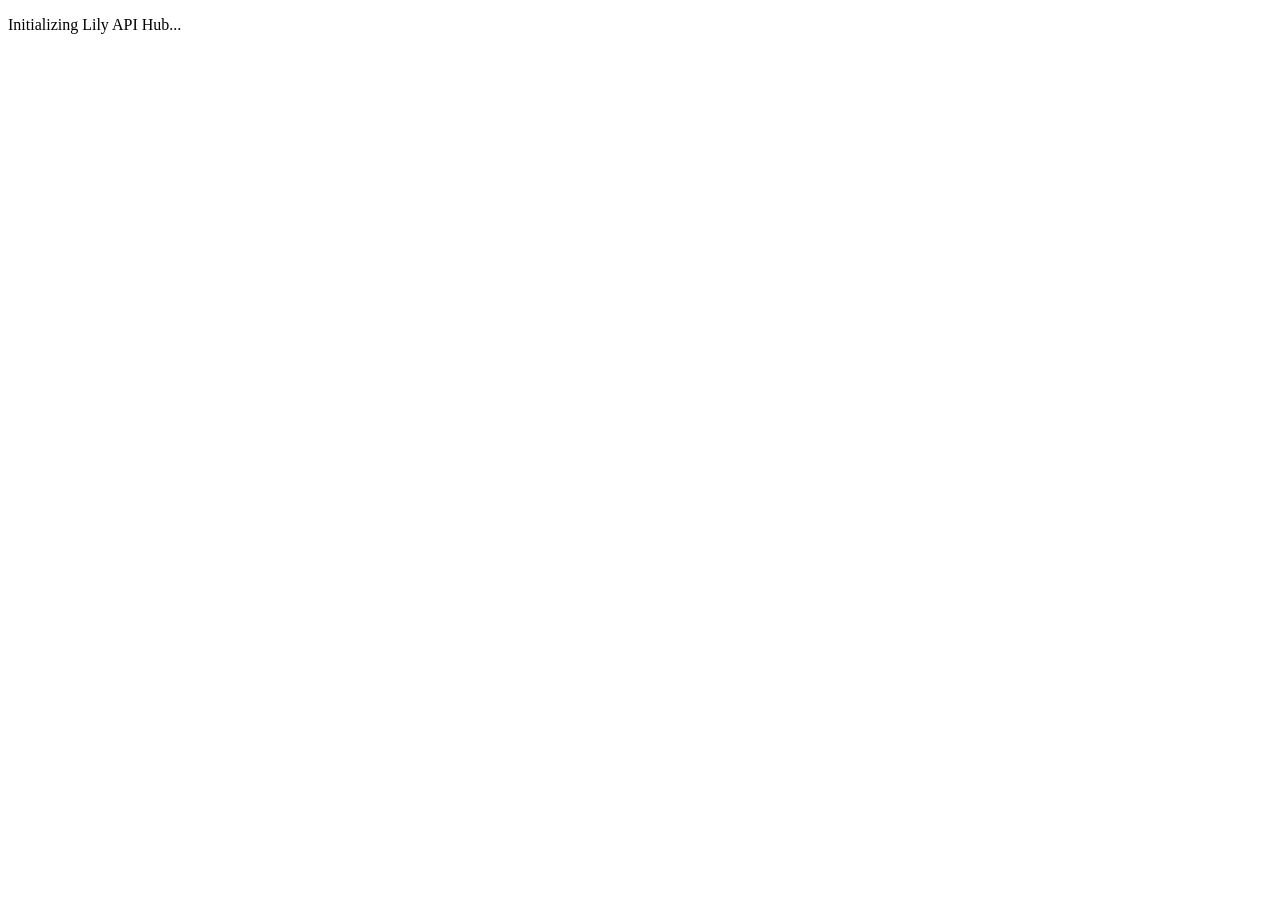
==== frontend/index.html @ d5ab25c3 "first commit" ====
<!DOCTYPE html>
<html lang="en">
<head>
  <meta charset="UTF-8" />
  <meta name="viewport" content="width=device-width, initial-scale=1.0" />
  <title>Lily API Hub by Sonic Network — Enterprise API Gateway & Developer Platform</title>
  <meta name="description" content="Purchase high-throughput API access plans, manage isolated developer keys linked to Sonic Network's Master Gateway, test live endpoints, and scale seamlessly with Razorpay." />
  <link rel="icon" type="image/svg+xml" href="/favicon.svg" />
  <link rel="preconnect" href="https://fonts.googleapis.com" />
  <link rel="preconnect" href="https://fonts.gstatic.com" crossorigin />
  <link href="https://fonts.googleapis.com/css2?family=Inter:wght@400;500;600;700;800&family=JetBrains+Mono:wght@400;500;600&display=swap" rel="stylesheet" />
  <link rel="stylesheet" href="/css/tokens.css" />
  <link rel="stylesheet" href="/css/base.css" />
  <link rel="stylesheet" href="/css/landing.css" />
  <link rel="stylesheet" href="/css/dashboard.css" />
  <link rel="stylesheet" href="/css/admin.css" />
  <script src="https://checkout.razorpay.com/v1/checkout.js" defer></script>
</head>
<body>
  <div class="bg-ambient" aria-hidden="true">
    <div class="bg-orb bg-orb-1"></div>
    <div class="bg-orb bg-orb-2"></div>
    <div class="bg-grid"></div>
  </div>

  <header id="navbar-root"></header>

  <main id="app-root" class="app-shell">
    <div class="loading-screen">
      <div class="spinner-lg"></div>
      <p>Initializing Lily API Hub...</p>
    </div>
  </main>

  <div id="modal-root"></div>
  <div id="toast-root" class="toast-container" aria-live="polite"></div>

  <script type="module" src="/js/app.js"></script>
</body>
</html>
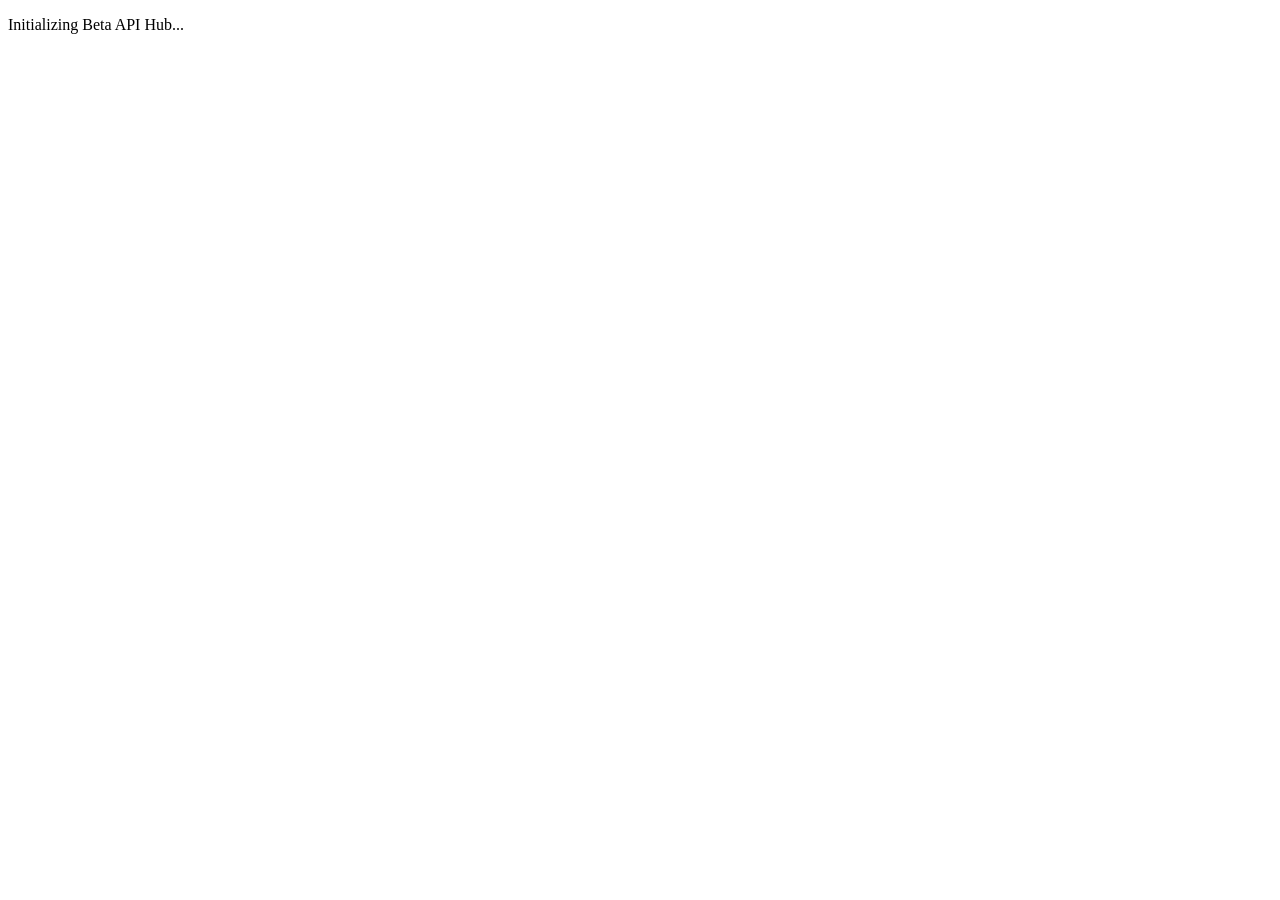
==== commit 04a015ce: "chore: rebrand Lily to Beta across backend, frontend, docs, and defaults" ====
--- a/frontend/index.html
+++ b/frontend/index.html
@@ -3,7 +3,7 @@
 <head>
   <meta charset="UTF-8" />
   <meta name="viewport" content="width=device-width, initial-scale=1.0" />
-  <title>Lily API Hub by Sonic Network — Enterprise API Gateway & Developer Platform</title>
+  <title>Beta API Hub by Sonic Network — Enterprise API Gateway & Developer Platform</title>
   <meta name="description" content="Purchase high-throughput API access plans, manage isolated developer keys linked to Sonic Network's Master Gateway, test live endpoints, and scale seamlessly with Razorpay." />
   <link rel="icon" type="image/svg+xml" href="/favicon.svg" />
   <link rel="preconnect" href="https://fonts.googleapis.com" />
@@ -28,13 +28,14 @@
   <main id="app-root" class="app-shell">
     <div class="loading-screen">
       <div class="spinner-lg"></div>
-      <p>Initializing Lily API Hub...</p>
+      <p>Initializing Beta API Hub...</p>
     </div>
   </main>
 
   <div id="modal-root"></div>
   <div id="toast-root" class="toast-container" aria-live="polite"></div>
 
+  <script src="/config.js"></script>
   <script type="module" src="/js/app.js"></script>
 </body>
 </html>
